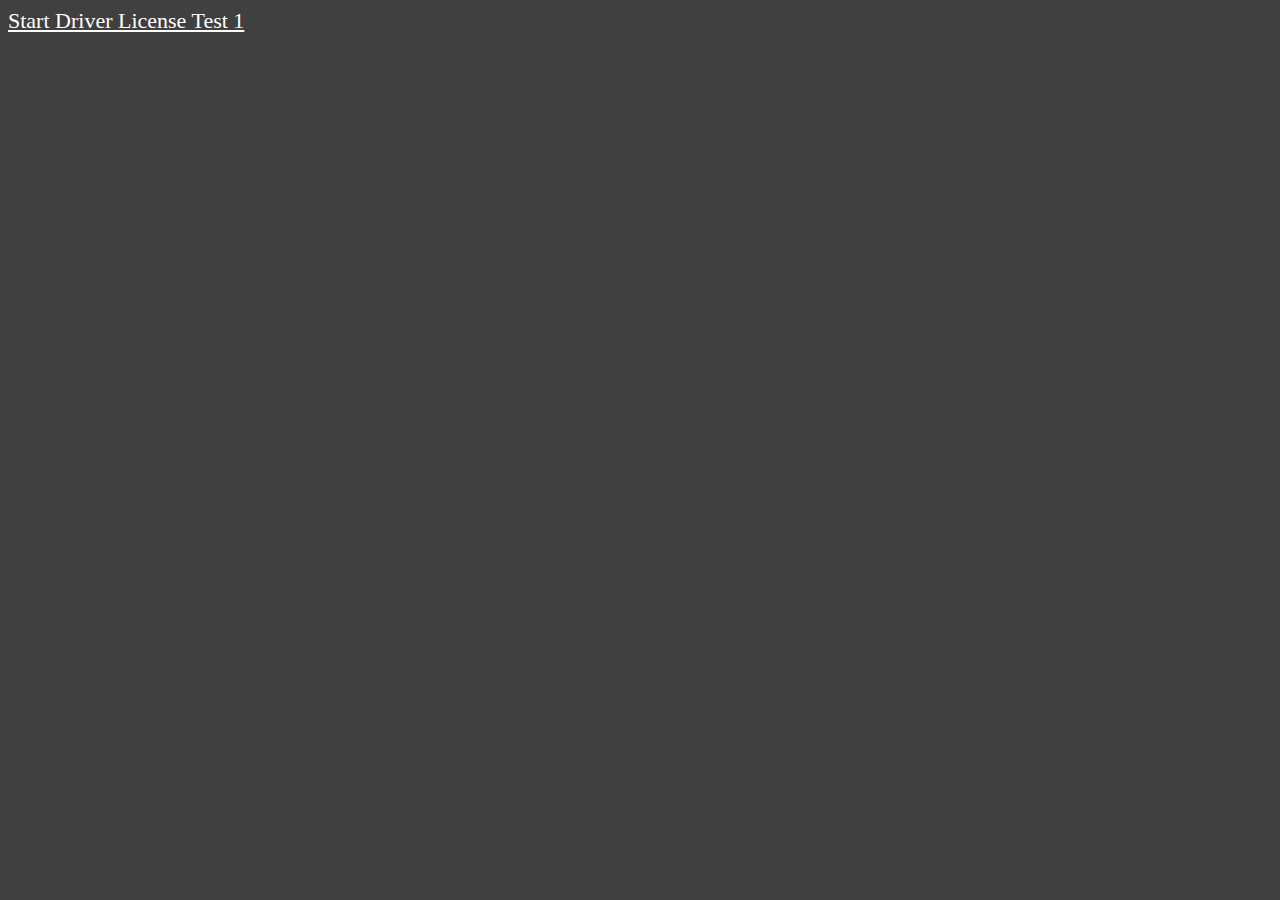
==== index.html @ 74c3a181 "now the wrong selected answer also shows" ====
<!DOCTYPE html>
<html lang="en">
<head>
	<meta charset="UTF-8" content="width=device-width, initial-scale=1" name="viewport">
	<link rel="stylesheet" href="CSS/index.css" type="text/css">
	<script src="JS/preventBackPage.js" type="text/javascript"></script>
	<title>Driver License</title>
</head>
<body>
<a href="Test1/question-1.html">Start Driver License Test 1</a>
</body>
</html>
---- CSS/index.css ----
body {
	background-color: #404040;
}

a {
	color: white;
	font-size: 22px;
}
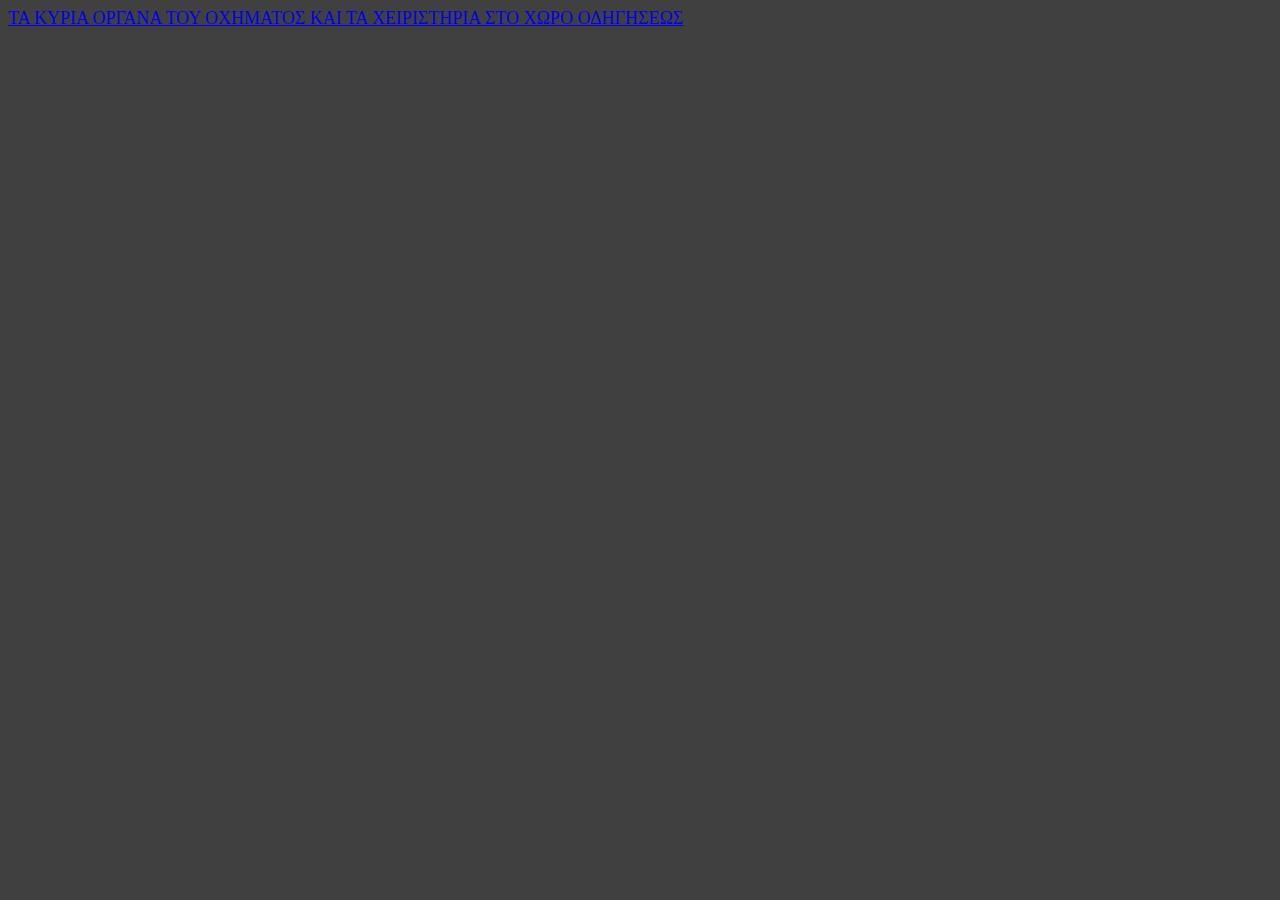
==== commit 89bcebec: "reworked project" ====
--- a/index.html
+++ b/index.html
@@ -2,11 +2,10 @@
 <html lang="en">
 <head>
 	<meta charset="UTF-8" content="width=device-width, initial-scale=1" name="viewport">
-	<link rel="stylesheet" href="CSS/index.css" type="text/css">
-	<script src="JS/preventBackPage.js" type="text/javascript"></script>
+	<link rel="stylesheet" href="CSS/body.css" type="text/css">
 	<title>Driver License</title>
 </head>
 <body>
-<a href="Test1/question-1.html">Start Driver License Test 1</a>
+<a href="\TaKuriaOrganaTouOximatosKaiTaXeiristiriaStoXoroOdigisis\test.html">ΤΑ ΚΥΡΙΑ ΟΡΓΑΝΑ ΤΟΥ ΟΧΗΜΑΤΟΣ ΚΑΙ ΤΑ ΧΕΙΡΙΣΤΗΡΙΑ ΣΤΟ ΧΩΡΟ ΟΔΗΓΗΣΕΩΣ</a>
 </body>
 </html>--- a/CSS/body.css
+++ b/CSS/body.css
@@ -0,0 +1,5 @@
+body {
+	background-color: #404040;
+	color: white;
+	font-size: 18px;
+}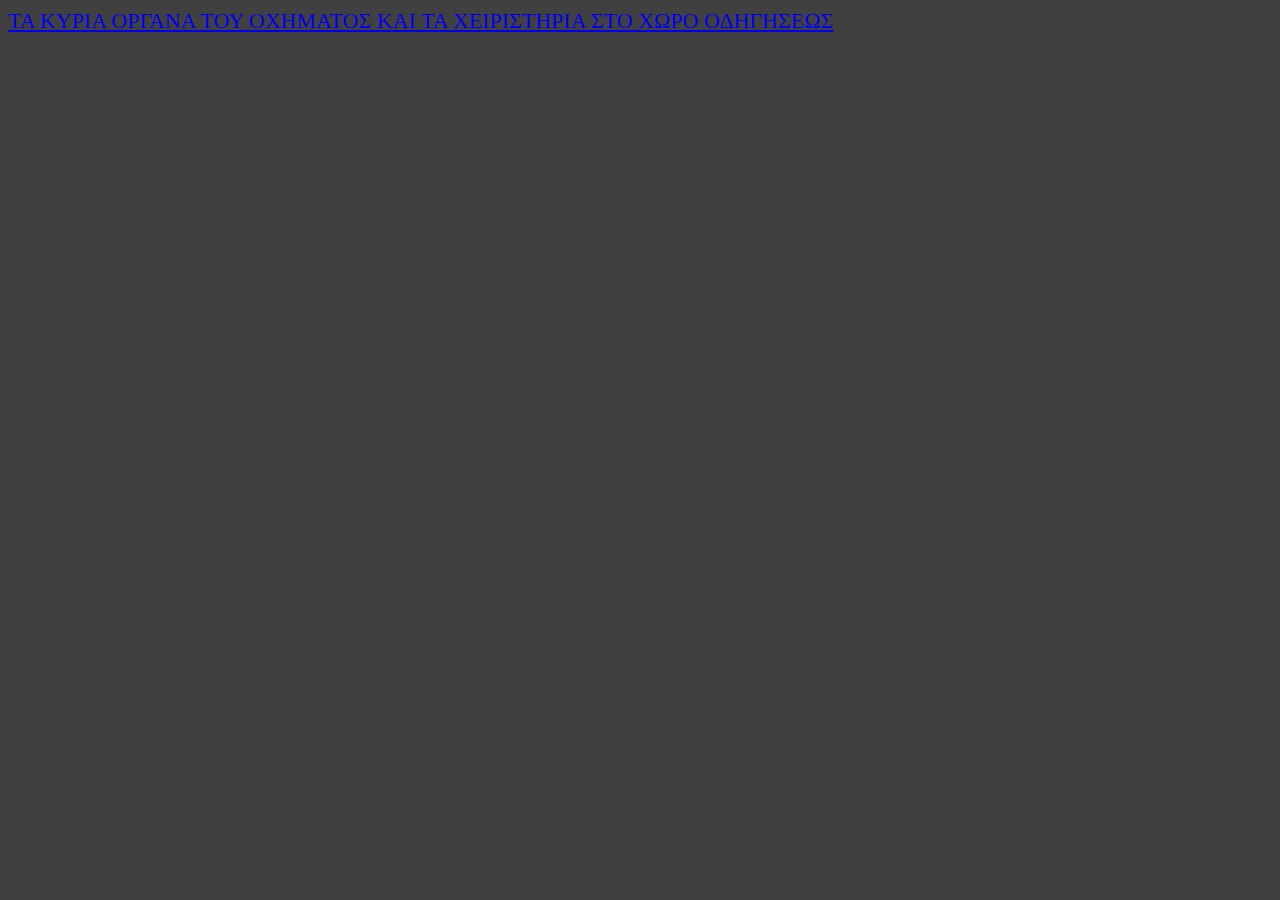
==== commit 03839d7f: "organized the files" ====
--- a/index.html
+++ b/index.html
@@ -1,11 +1,15 @@
 <!DOCTYPE html>
 <html lang="en">
+
 <head>
 	<meta charset="UTF-8" content="width=device-width, initial-scale=1" name="viewport">
 	<link rel="stylesheet" href="CSS/body.css" type="text/css">
 	<title>Driver License</title>
 </head>
+
 <body>
-<a href="\TaKuriaOrganaTouOximatosKaiTaXeiristiriaStoXoroOdigisis\test.html">ΤΑ ΚΥΡΙΑ ΟΡΓΑΝΑ ΤΟΥ ΟΧΗΜΑΤΟΣ ΚΑΙ ΤΑ ΧΕΙΡΙΣΤΗΡΙΑ ΣΤΟ ΧΩΡΟ ΟΔΗΓΗΣΕΩΣ</a>
+	<a href="\TaKuriaOrganaTouOximatosKaiTaXeiristiriaStoXoroOdigisis\test.html">ΤΑ ΚΥΡΙΑ ΟΡΓΑΝΑ ΤΟΥ ΟΧΗΜΑΤΟΣ ΚΑΙ ΤΑ
+		ΧΕΙΡΙΣΤΗΡΙΑ ΣΤΟ ΧΩΡΟ ΟΔΗΓΗΣΕΩΣ</a>
 </body>
+
 </html>--- a/CSS/body.css
+++ b/CSS/body.css
@@ -1,5 +1,5 @@
 body {
 	background-color: #404040;
 	color: white;
-	font-size: 18px;
+	font-size: 22px;
 }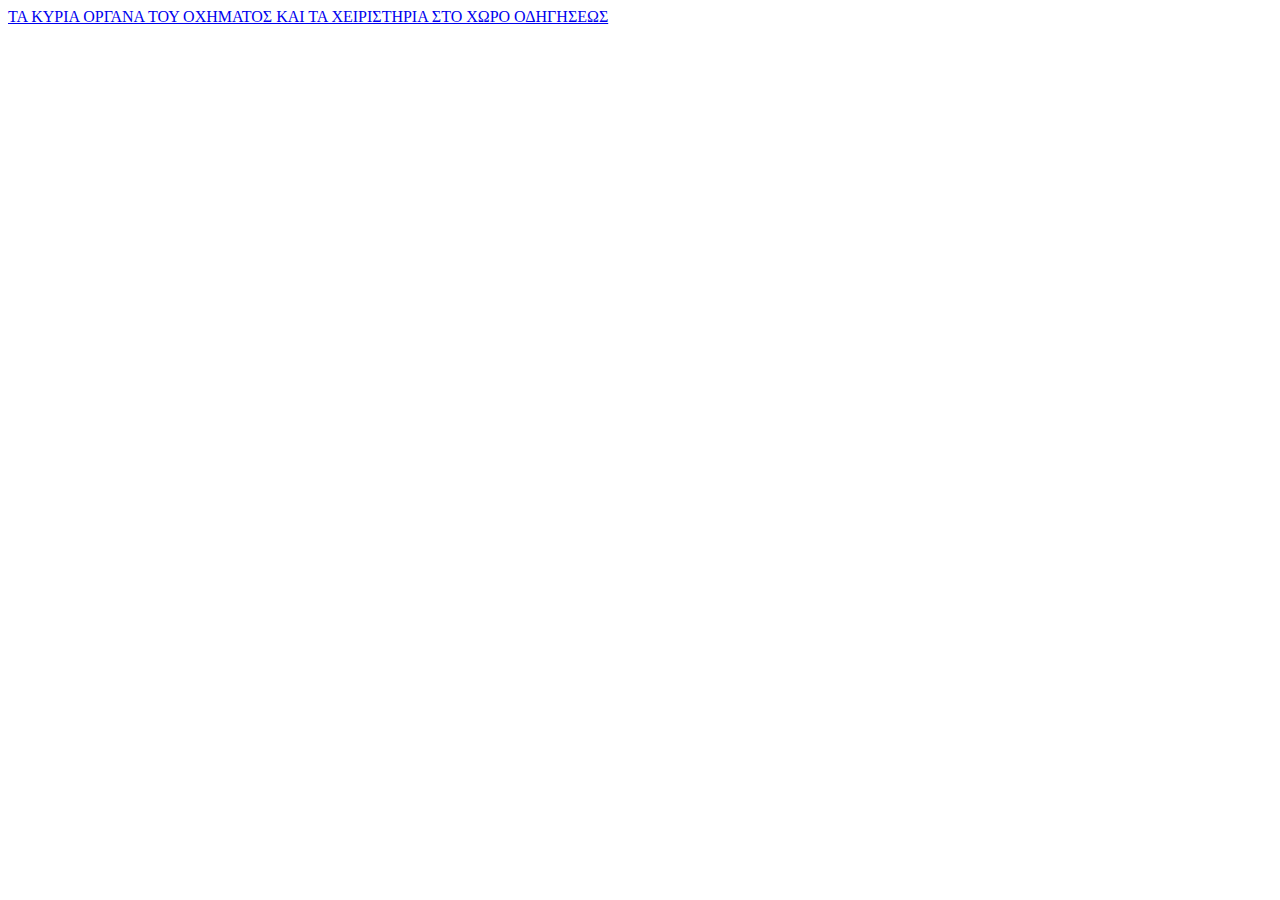
==== commit 85eb7980: "tring to fix url 3" ====
--- a/index.html
+++ b/index.html
@@ -3,12 +3,12 @@
 
 <head>
 	<meta charset="UTF-8" content="width=device-width, initial-scale=1" name="viewport">
-	<link rel="stylesheet" href="CSS/body.css" type="text/css">
+	<link rel="stylesheet" href="\driver-license-test\CSS\body.css" type="text/css">
 	<title>Driver License</title>
 </head>
 
 <body>
-	<a href="\TaKuriaOrganaTouOximatosKaiTaXeiristiriaStoXoroOdigisis\test.html">ΤΑ ΚΥΡΙΑ ΟΡΓΑΝΑ ΤΟΥ ΟΧΗΜΑΤΟΣ ΚΑΙ ΤΑ
+	<a href="\driver-license-test\TaKuriaOrganaTouOximatosKaiTaXeiristiriaStoXoroOdigisis\test.html">ΤΑ ΚΥΡΙΑ ΟΡΓΑΝΑ ΤΟΥ ΟΧΗΜΑΤΟΣ ΚΑΙ ΤΑ
 		ΧΕΙΡΙΣΤΗΡΙΑ ΣΤΟ ΧΩΡΟ ΟΔΗΓΗΣΕΩΣ</a>
 </body>
 
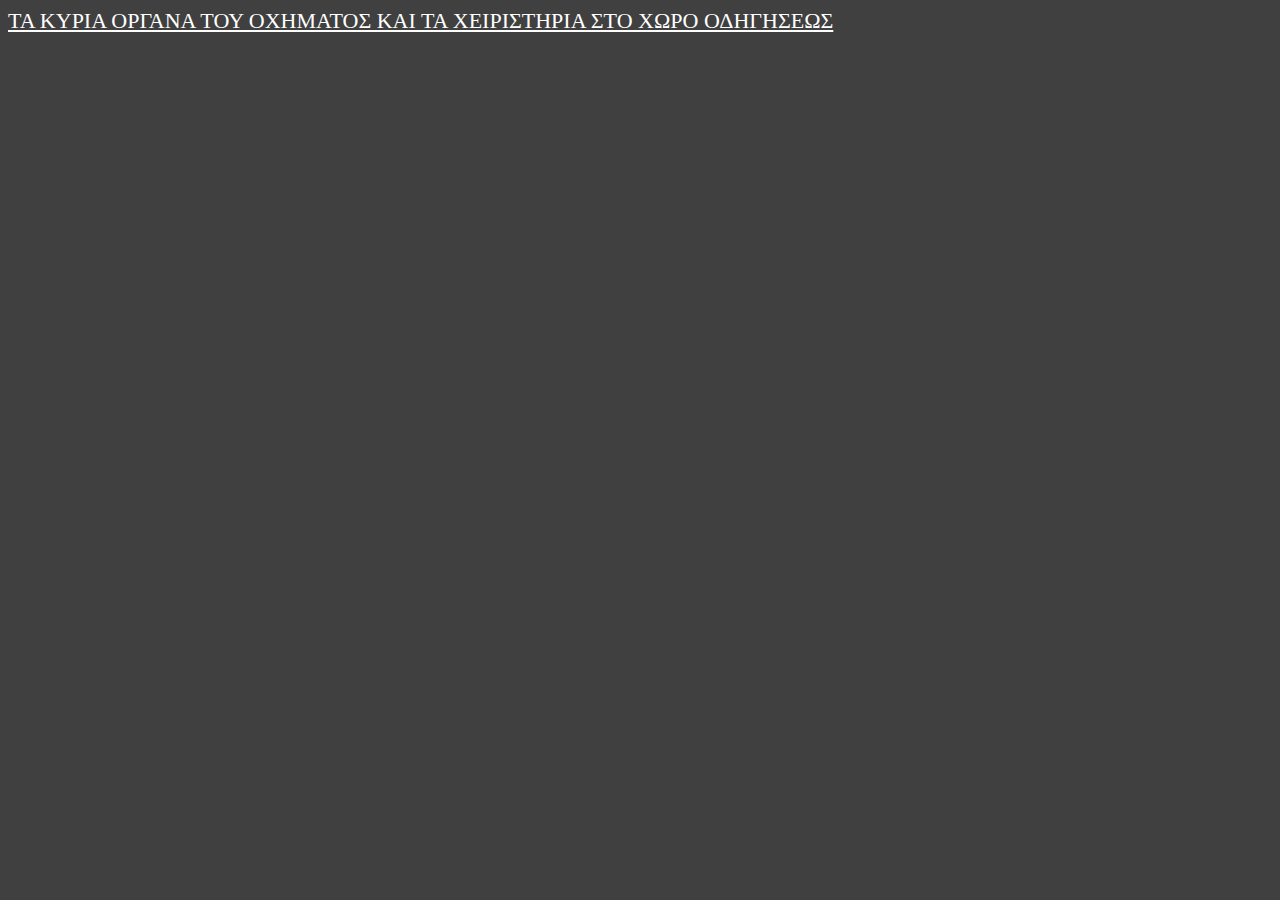
==== commit 66d1bac5: "fixed url problem" ====
--- a/index.html
+++ b/index.html
@@ -3,12 +3,12 @@
 
 <head>
 	<meta charset="UTF-8" content="width=device-width, initial-scale=1" name="viewport">
-	<link rel="stylesheet" href="\driver-license-test\CSS\body.css" type="text/css">
+	<script src="filesAndHrefIndex.js" type="text/javascript"></script>
 	<title>Driver License</title>
 </head>
 
-<body>
-	<a href="\driver-license-test\TaKuriaOrganaTouOximatosKaiTaXeiristiriaStoXoroOdigisis\test.html">ΤΑ ΚΥΡΙΑ ΟΡΓΑΝΑ ΤΟΥ ΟΧΗΜΑΤΟΣ ΚΑΙ ΤΑ
+<body onload="filesHrefIndex();">
+	<a class="tests" href="/TaKuriaOrganaTouOximatosKaiTaXeiristiriaStoXoroOdigisis/test.html">ΤΑ ΚΥΡΙΑ ΟΡΓΑΝΑ ΤΟΥ ΟΧΗΜΑΤΟΣ ΚΑΙ ΤΑ
 		ΧΕΙΡΙΣΤΗΡΙΑ ΣΤΟ ΧΩΡΟ ΟΔΗΓΗΣΕΩΣ</a>
 </body>
 
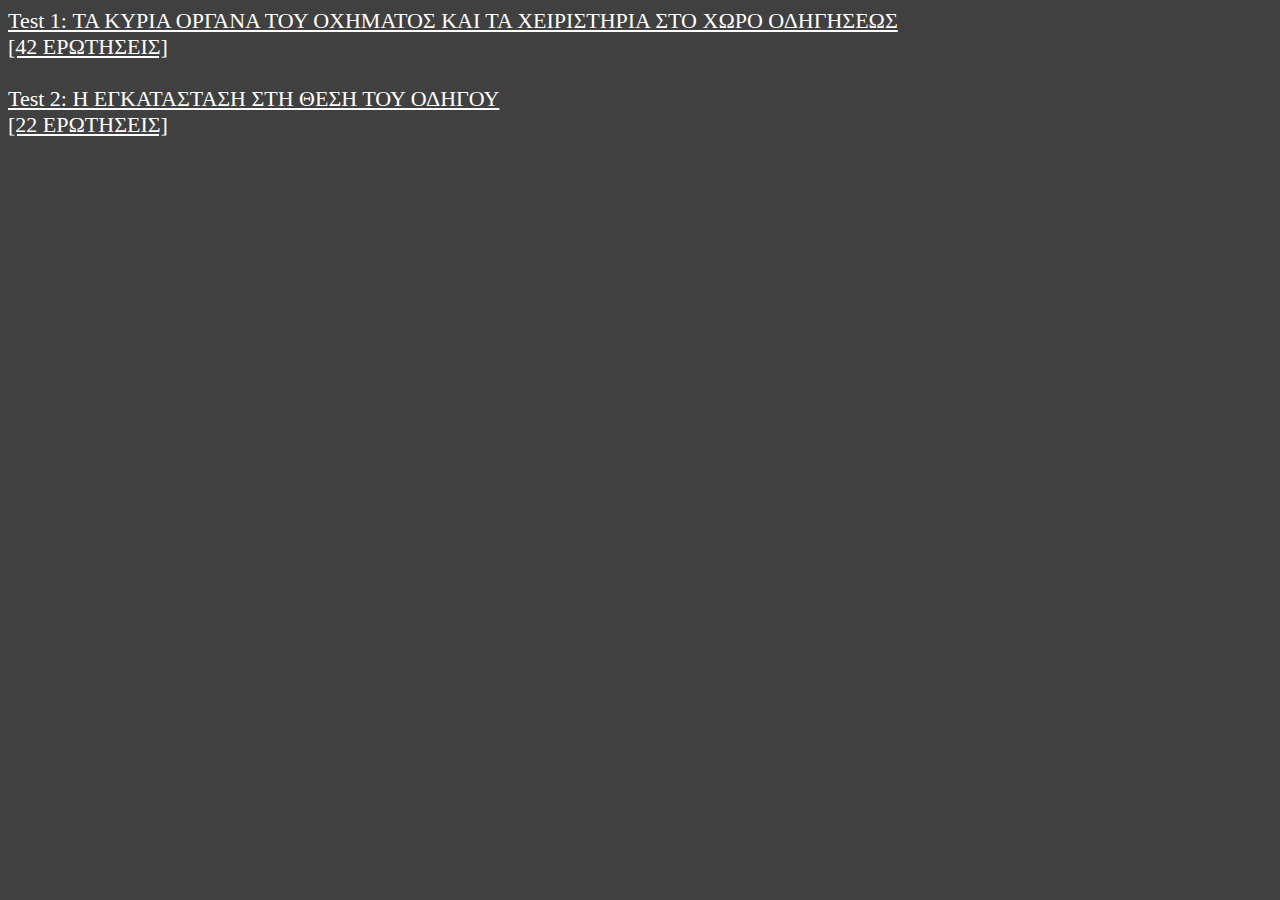
==== commit 53c45940: "added 10 first questions of test 2" ====
--- a/index.html
+++ b/index.html
@@ -3,13 +3,15 @@
 
 <head>
 	<meta charset="UTF-8" content="width=device-width, initial-scale=1" name="viewport">
+	<meta name="description" content="Ελληνικά Τεστ Οδήγης">
 	<script src="filesAndHrefIndex.js" type="text/javascript"></script>
 	<title>Driver License</title>
 </head>
 
 <body onload="filesHrefIndex();">
-	<a class="tests" href="/TaKuriaOrganaTouOximatosKaiTaXeiristiriaStoXoroOdigisis/test.html">ΤΑ ΚΥΡΙΑ ΟΡΓΑΝΑ ΤΟΥ ΟΧΗΜΑΤΟΣ ΚΑΙ ΤΑ
-		ΧΕΙΡΙΣΤΗΡΙΑ ΣΤΟ ΧΩΡΟ ΟΔΗΓΗΣΕΩΣ</a>
+	<a class="tests">Test 1: ΤΑ ΚΥΡΙΑ ΟΡΓΑΝΑ ΤΟΥ ΟΧΗΜΑΤΟΣ ΚΑΙ ΤΑ ΧΕΙΡΙΣΤΗΡΙΑ ΣΤΟ ΧΩΡΟ ΟΔΗΓΗΣΕΩΣ <br>[42 ΕΡΩΤΗΣΕΙΣ]</a>
+	<br><br>
+	<a class="tests">Test 2: Η ΕΓΚΑΤΑΣΤΑΣΗ ΣΤΗ ΘΕΣΗ ΤΟΥ ΟΔΗΓΟΥ <br>[22 ΕΡΩΤΗΣΕΙΣ]</a>
 </body>
 
 </html>